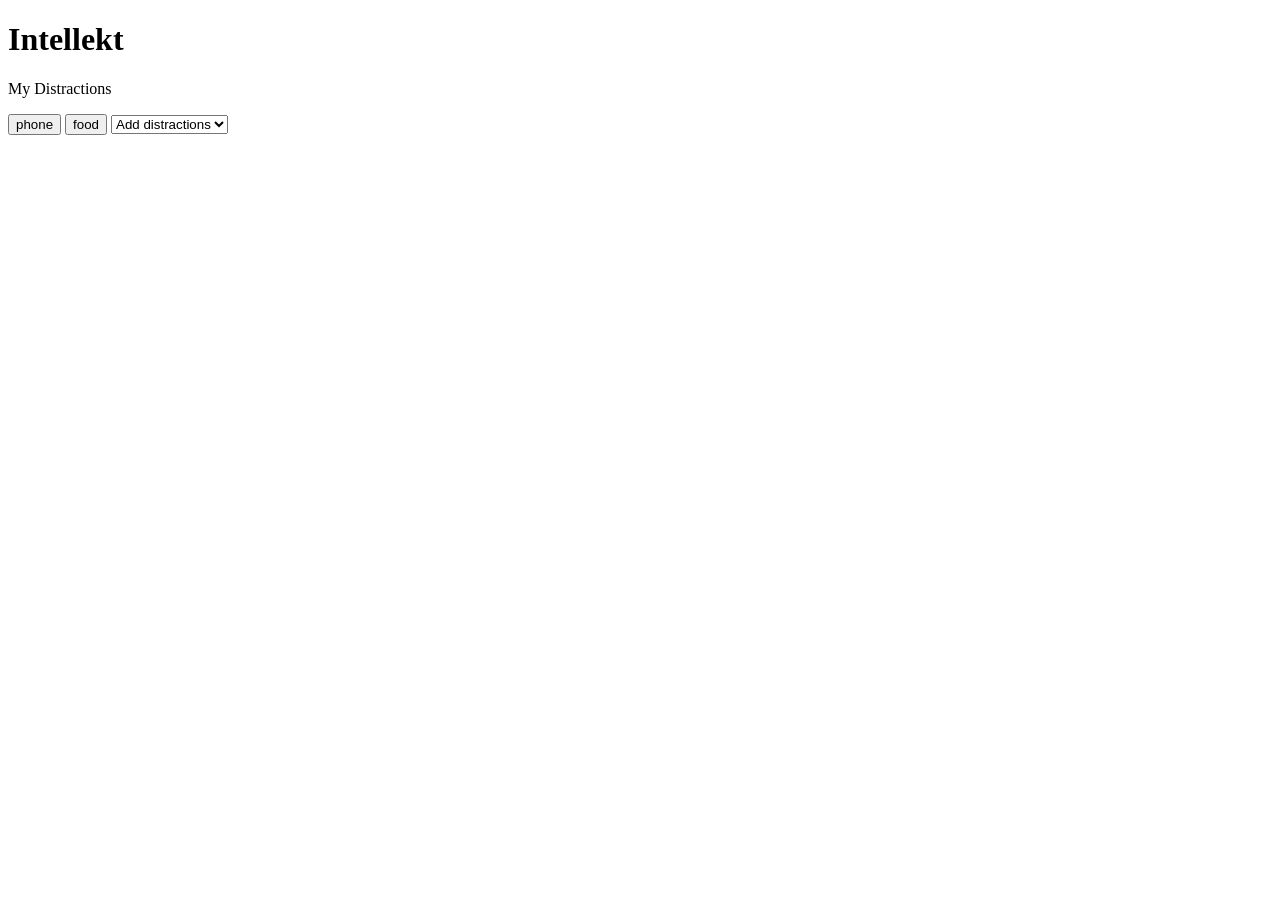
==== elle-ui/templates/index.html @ 768135b3 "new stufff" ====
<!DOCTYPE html>
<html lang="en">
<head>
    <meta charset="UTF-8">
    <meta name="viewport" content="width=device-width, initial-scale=1.0">
    <title>Intellekt</title>
    <link href="https://fonts.googleapis.com/css2?family=Fuzzy+Bubbles:wght@400;700&display=swap" rel="stylesheet">
    <link rel="stylesheet" href="{{ url_for('static', filename='style.css') }}">
</head>
<body>
    <div class="container">
        <div class="card">
            <h1 class="title">Intellekt</h1>
            <p class="subtitle">My Distractions</p>

            <button class="btn btn-primary" type="button" onclick="addMessage('phone')">
                phone
            </button>

            <button class="btn btn-primary" type="button" onclick="addMessage('food')">
                food
            </button>

            <select id="distraction-select" class="btn btn-primary" onchange="handleDropdown()">
                <option value="" disabled selected hidden>Add distractions</option>
                <option value="bed">bed</option>
                <option value="wine glass">wine glass</option>
                <option value="tablewear">tablewear</option>
            </select>
        </div>
    </div>

    <script>
        function addMessage(itemName) {
            let message = prompt("Enter your message for " + itemName + ":");

            if (message !== null && message.trim() !== "") {
                document.getElementById("user-message").textContent =
                    itemName + ": " + message;
            }
        }

        function handleDropdown() {
            const select = document.getElementById("distraction-select");
            const itemName = select.value;

            if (itemName) {
                addMessage(itemName);
            }

            select.selectedIndex = 0;
        }
    </script>
</body>
</html>
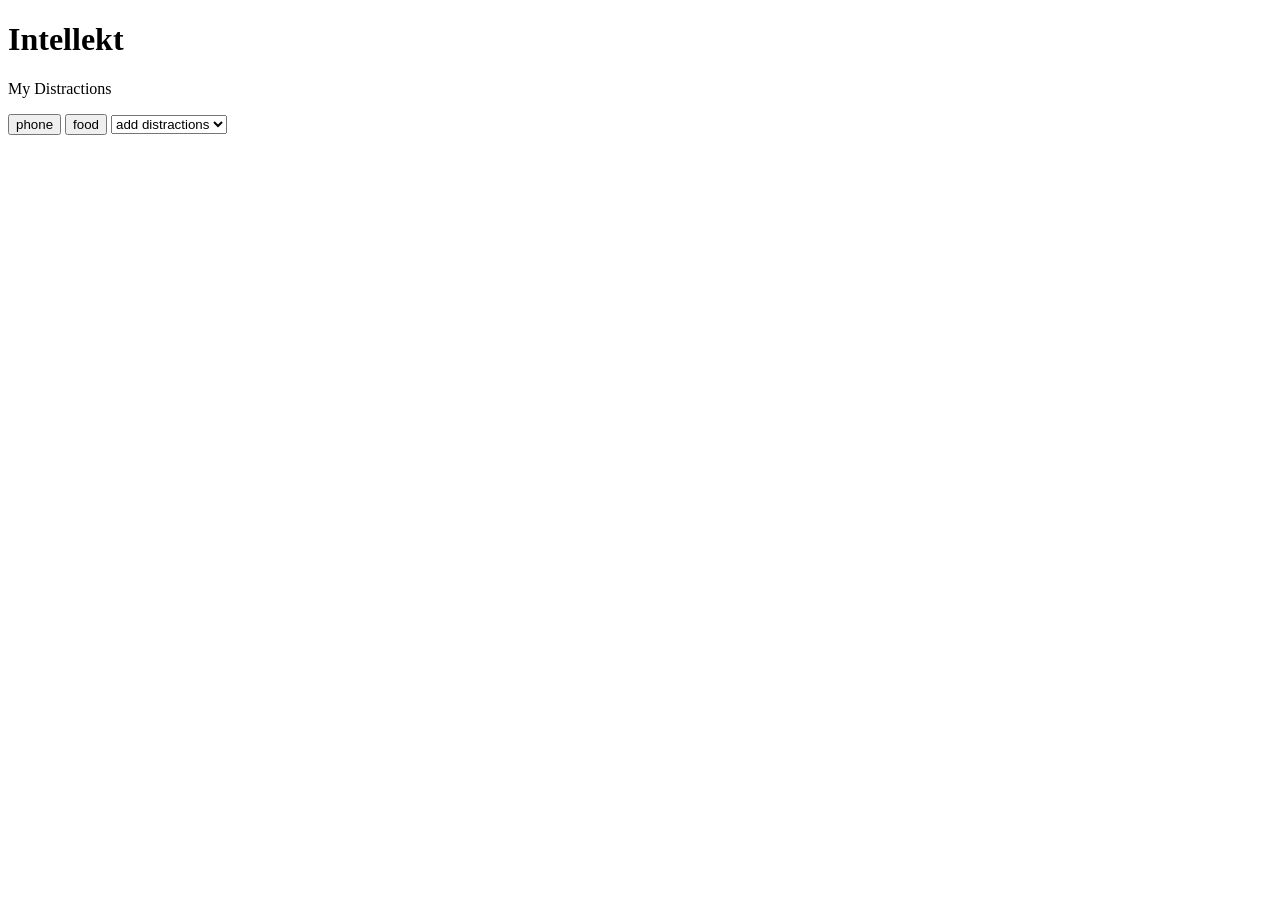
==== commit 1d4b3e1c: "saved stuffff" ====
--- a/elle-ui/templates/index.html
+++ b/elle-ui/templates/index.html
@@ -21,8 +21,8 @@
                 food
             </button>
 
-            <select id="distraction-select" class="btn btn-primary" onchange="handleDropdown()">
-                <option value="" disabled selected hidden>Add distractions</option>
+            <select id="distraction-select" class="btn btn-secondary" onchange="handleDropdown()">
+                <option value="" disabled selected hidden>add distractions</option>
                 <option value="bed">bed</option>
                 <option value="wine glass">wine glass</option>
                 <option value="tablewear">tablewear</option>
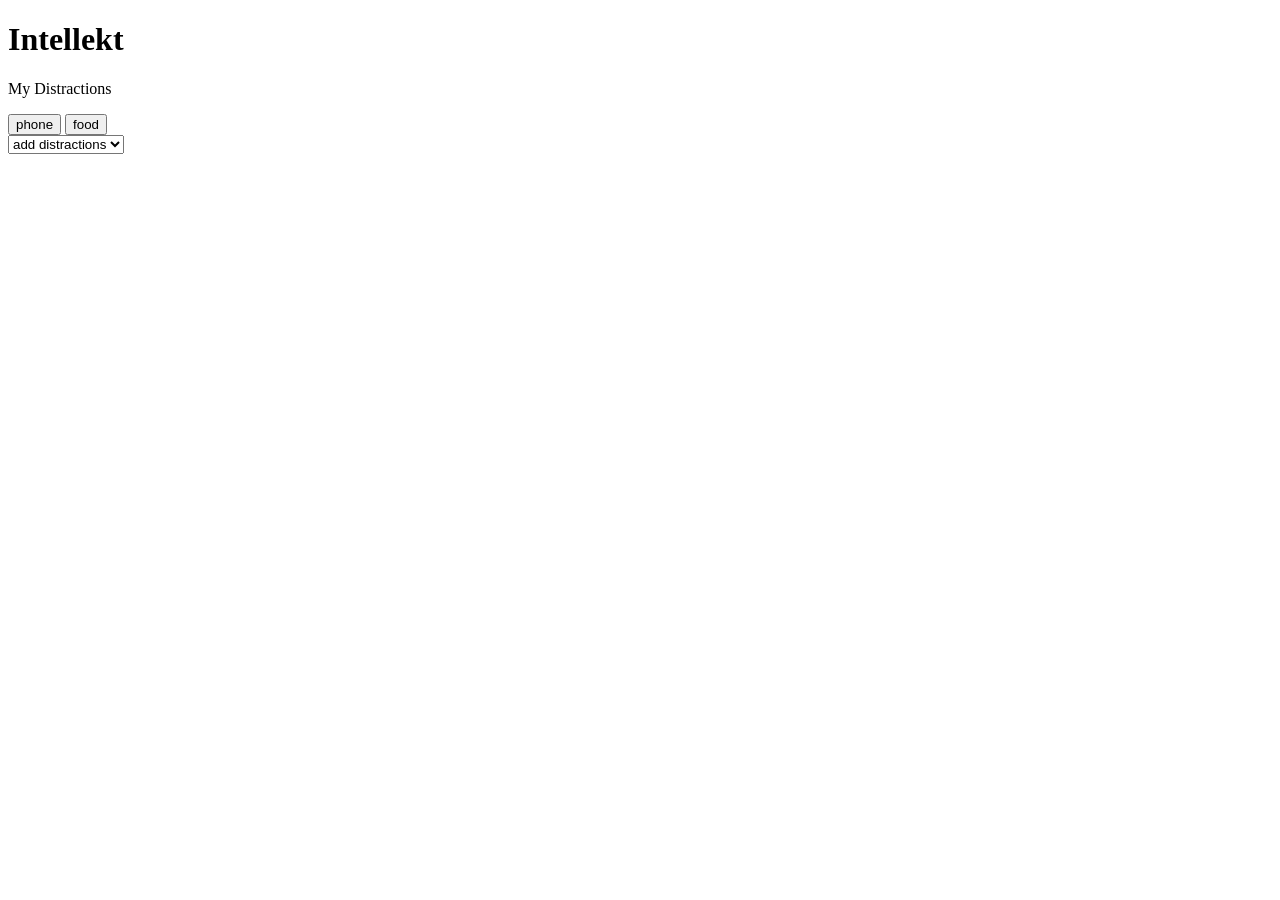
==== commit ff9eb803: "Update index.html" ====
--- a/elle-ui/templates/index.html
+++ b/elle-ui/templates/index.html
@@ -13,13 +13,15 @@
             <h1 class="title">Intellekt</h1>
             <p class="subtitle">My Distractions</p>
 
-            <button class="btn btn-primary" type="button" onclick="addMessage('phone')">
-                phone
-            </button>
+            <div id="button-list">
+                <button class="btn btn-primary" type="button" onclick="addMessage('phone')">
+                    phone
+                </button>
 
-            <button class="btn btn-primary" type="button" onclick="addMessage('food')">
-                food
-            </button>
+                <button class="btn btn-primary" type="button" onclick="addMessage('food')">
+                    food
+                </button>
+            </div>
 
             <select id="distraction-select" class="btn btn-secondary" onchange="handleDropdown()">
                 <option value="" disabled selected hidden>add distractions</option>
@@ -35,8 +37,7 @@
             let message = prompt("Enter your message for " + itemName + ":");
 
             if (message !== null && message.trim() !== "") {
-                document.getElementById("user-message").textContent =
-                    itemName + ": " + message;
+                alert(itemName + ": " + message);
             }
         }
 
@@ -44,9 +45,29 @@
             const select = document.getElementById("distraction-select");
             const itemName = select.value;
 
-            if (itemName) {
+            if (!itemName) {
+                return;
+            }
+
+            const buttonList = document.getElementById("button-list");
+
+            const existingButtons = buttonList.getElementsByTagName("button");
+            for (let i = 0; i < existingButtons.length; i++) {
+                if (existingButtons[i].textContent.trim() === itemName) {
+                    select.selectedIndex = 0;
+                    return;
+                }
+            }
+
+            const newButton = document.createElement("button");
+            newButton.className = "btn btn-primary";
+            newButton.type = "button";
+            newButton.textContent = itemName;
+            newButton.onclick = function () {
                 addMessage(itemName);
-            }
+            };
+
+            buttonList.appendChild(newButton);
 
             select.selectedIndex = 0;
         }
